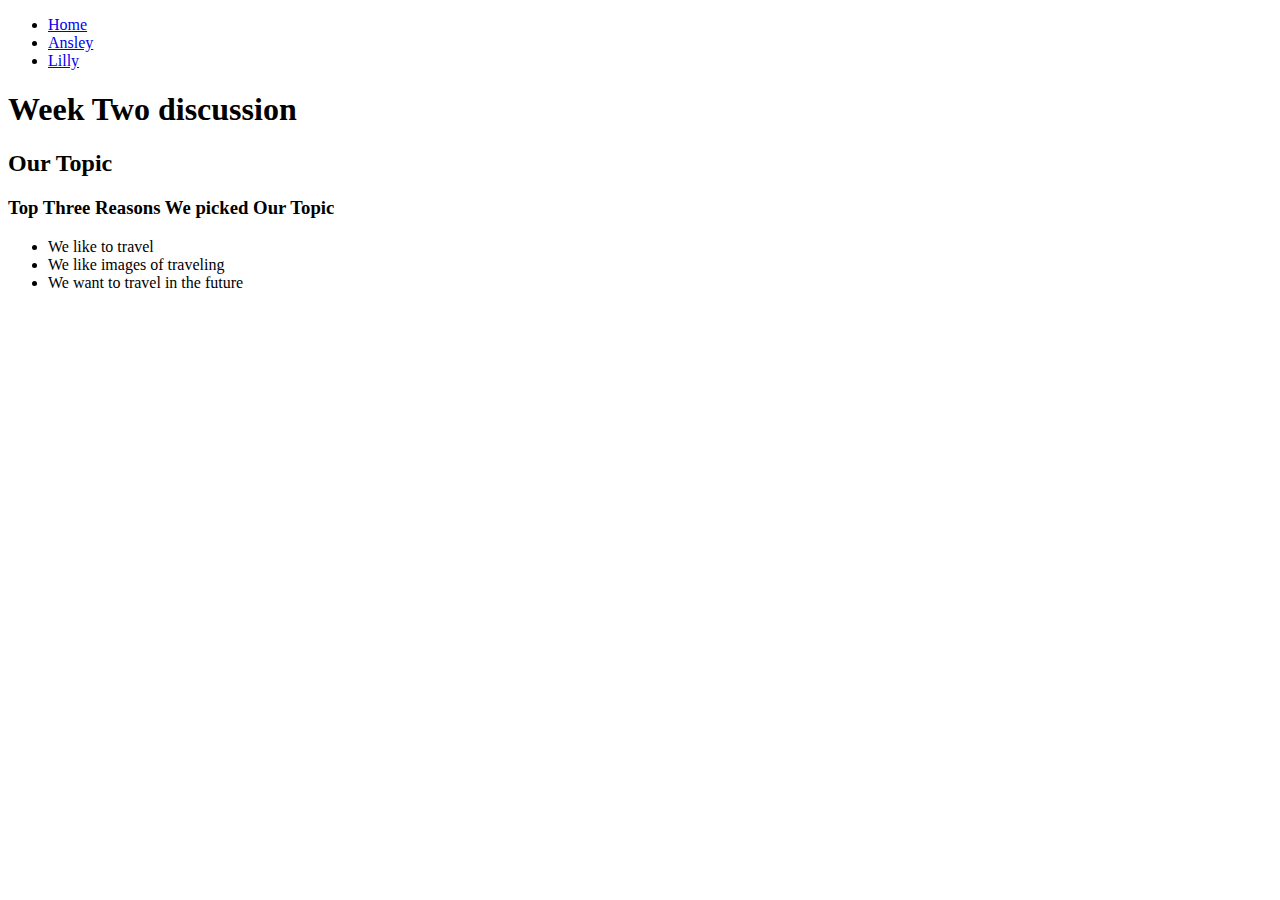
==== index.html @ 717452ab "Add files via upload" ====
<!DOCTYPE html>
<html lang="en">
<head>
    <meta charset="UTF-8">
    <meta http-equiv="X-UA-Compatible" content="IE=edge">
    <meta name="viewport" content="width=device-width, initial-scale=1.0">
    <!-- <link rel="stylesheet" href="css/html5reset.css"> -->
    <!-- <link rel="stylesheet" href="css/student1.css"> -->
    <!-- <link rel="stylesheet" href="css/student2.css"> -->
    <!-- <link rel="stylesheet" href="css/student3.css"> -->
    <title>Week 2 Discussion</title>
</head>
<body>
    <header>
        <nav>
            <ul>
                <li><a href = "index.html">Home</a></li>
                <li><a href = ansley.html> Ansley</a></li>
                <li><a href = lilly.html> Lilly</a></li>
            </ul>
        </nav>
        <h1>Week Two discussion</h1>

    </header>
    
    <main>
        <h2> Our Topic</h2>
        

        <h3>Top Three Reasons We picked Our Topic</h3>
        <ul>
            <li>We like to travel</li>
            <li>We like images of traveling</li>
            <li>We want to travel in the future</li>
        </ul>
    </main>
    
</body>
</html>
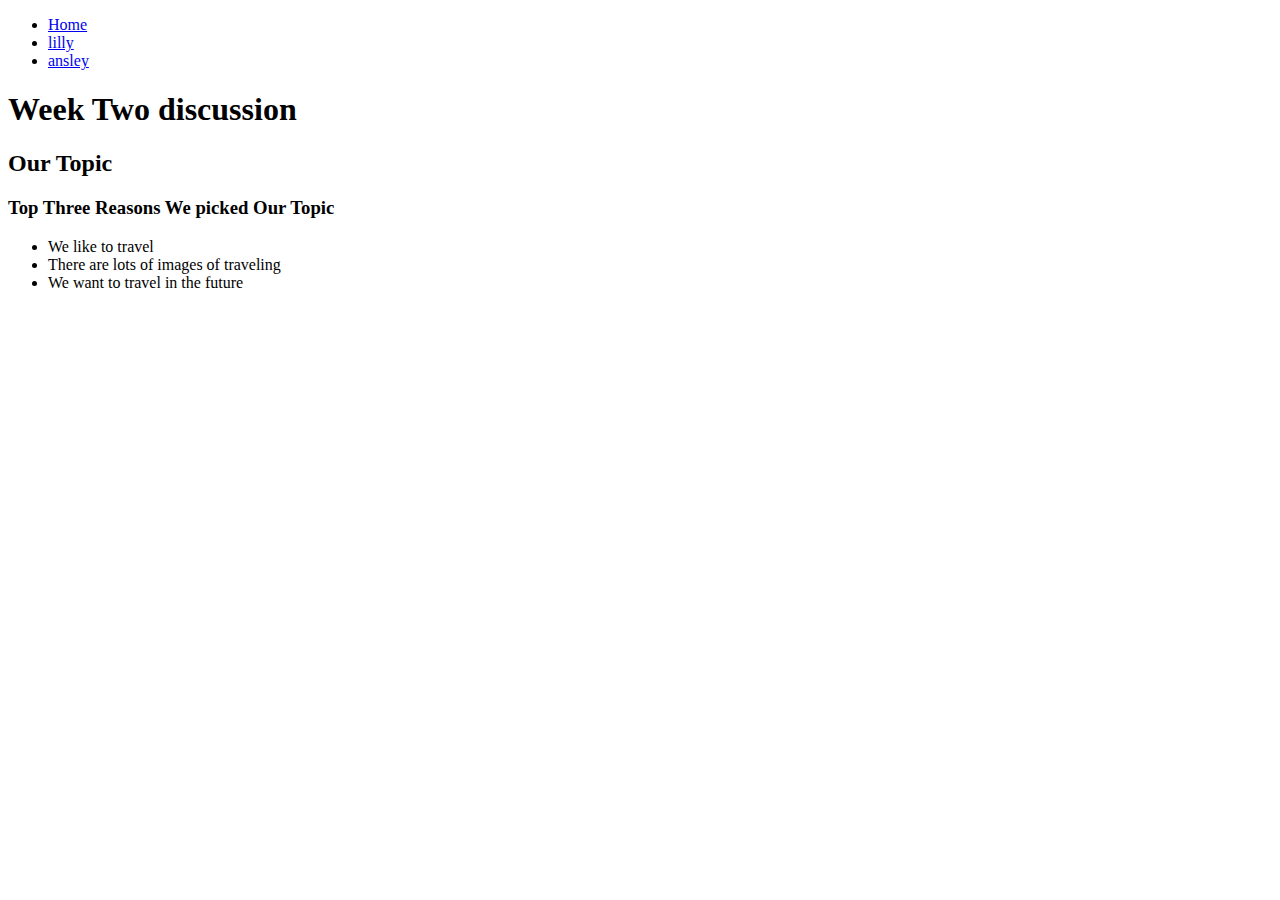
==== commit 9517a5e0: "Add files via upload" ====
--- a/index.html
+++ b/index.html
@@ -15,8 +15,8 @@
         <nav>
             <ul>
                 <li><a href = "index.html">Home</a></li>
-                <li><a href = ansley.html> Ansley</a></li>
-                <li><a href = lilly.html> Lilly</a></li>
+                <li><a href = "lilly.html">lilly</a></li>
+                <li><a href = "ansley.html">ansley</a></li>
             </ul>
         </nav>
         <h1>Week Two discussion</h1>
@@ -30,7 +30,7 @@
         <h3>Top Three Reasons We picked Our Topic</h3>
         <ul>
             <li>We like to travel</li>
-            <li>We like images of traveling</li>
+            <li>There are lots of images of traveling</li>
             <li>We want to travel in the future</li>
         </ul>
     </main>
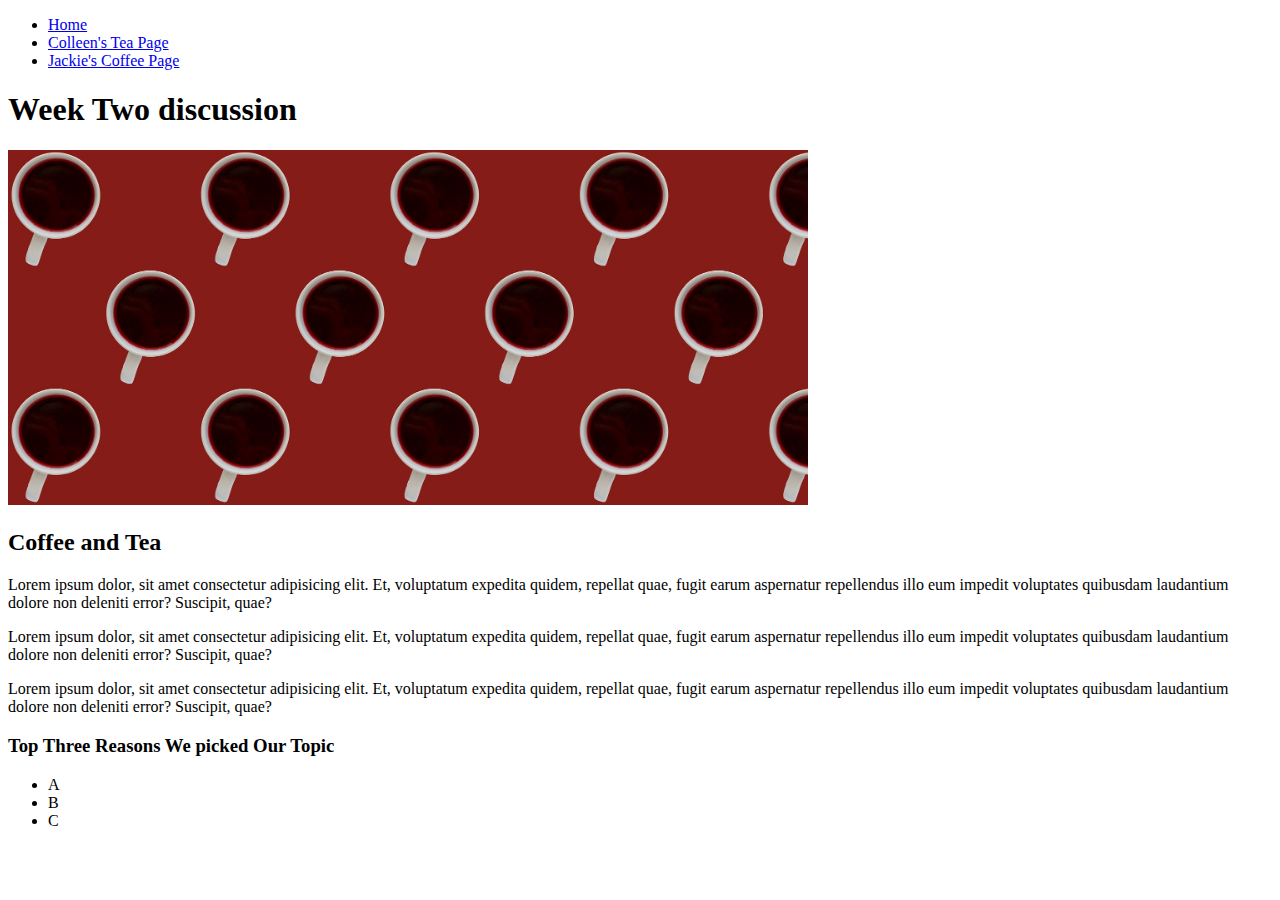
==== commit a687e665: "Add files via upload" ====
--- a/index.html
+++ b/index.html
@@ -15,25 +15,29 @@
         <nav>
             <ul>
                 <li><a href = "index.html">Home</a></li>
-                <li><a href = "lilly.html">lilly</a></li>
-                <li><a href = "ansley.html">ansley</a></li>
+                <li><a href="colleen.html">Colleen's Tea Page</a></li>
+                <li><a href="jackie.html">Jackie's Coffee Page</a></li>
             </ul>
         </nav>
         <h1>Week Two discussion</h1>
+        <img src = "images/cover_image.jpg" width="800" alt = "">
+    </header>
 
-    </header>
-    
     <main>
-        <h2> Our Topic</h2>
-        
-
+        <h2>Coffee and Tea</h2>
+        <p> Lorem ipsum dolor, sit amet consectetur adipisicing elit. Et, voluptatum expedita quidem, repellat quae, fugit earum aspernatur repellendus illo eum impedit voluptates quibusdam laudantium dolore non deleniti error? Suscipit, quae?
+        </p>
+        <p> Lorem ipsum dolor, sit amet consectetur adipisicing elit. Et, voluptatum expedita quidem, repellat quae, fugit earum aspernatur repellendus illo eum impedit voluptates quibusdam laudantium dolore non deleniti error? Suscipit, quae?
+        </p>
+        <p> Lorem ipsum dolor, sit amet consectetur adipisicing elit. Et, voluptatum expedita quidem, repellat quae, fugit earum aspernatur repellendus illo eum impedit voluptates quibusdam laudantium dolore non deleniti error? Suscipit, quae?
+        </p>
         <h3>Top Three Reasons We picked Our Topic</h3>
         <ul>
-            <li>We like to travel</li>
-            <li>There are lots of images of traveling</li>
-            <li>We want to travel in the future</li>
+            <li>A</li>
+            <li>B</li>
+            <li>C</li>
         </ul>
     </main>
-    
+
 </body>
-</html>+</html>
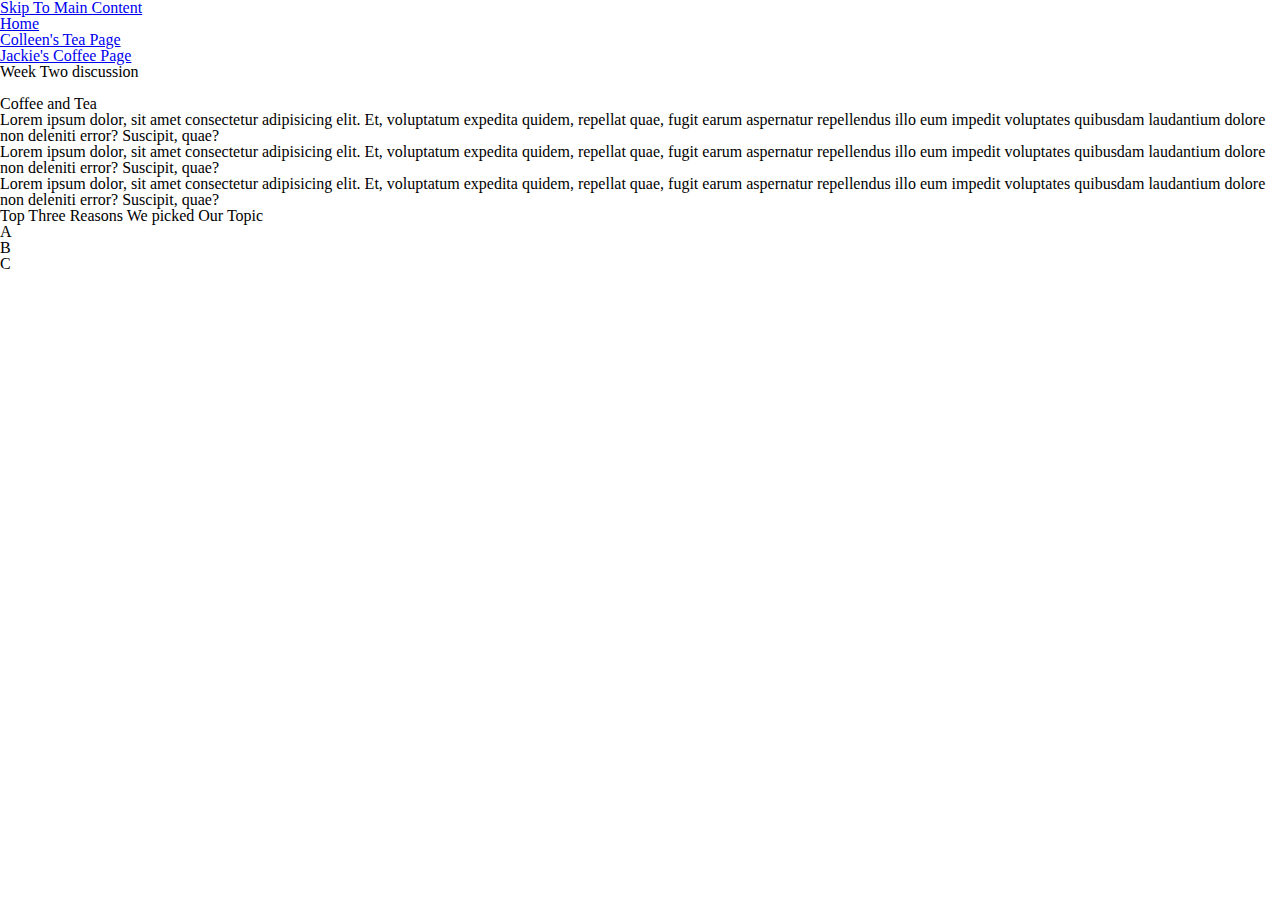
==== commit ab9755dc: "Add files via upload" ====
--- a/index.html
+++ b/index.html
@@ -4,13 +4,13 @@
     <meta charset="UTF-8">
     <meta http-equiv="X-UA-Compatible" content="IE=edge">
     <meta name="viewport" content="width=device-width, initial-scale=1.0">
-    <!-- <link rel="stylesheet" href="css/html5reset.css"> -->
+    <link rel="stylesheet" href="css/html5reset.css"> 
     <!-- <link rel="stylesheet" href="css/student1.css"> -->
-    <!-- <link rel="stylesheet" href="css/student2.css"> -->
-    <!-- <link rel="stylesheet" href="css/student3.css"> -->
+    <link rel="stylesheet" href="css/student2.css">
     <title>Week 2 Discussion</title>
 </head>
 <body>
+    <a href="#main">Skip To Main Content</a>
     <header>
         <nav>
             <ul>
@@ -20,7 +20,7 @@
             </ul>
         </nav>
         <h1>Week Two discussion</h1>
-        <img src = "images/cover_image.jpg" width="800" alt = "">
+        <img src = "images/images/cover_image.jpg" width="800" alt = "">
     </header>
 
     <main>
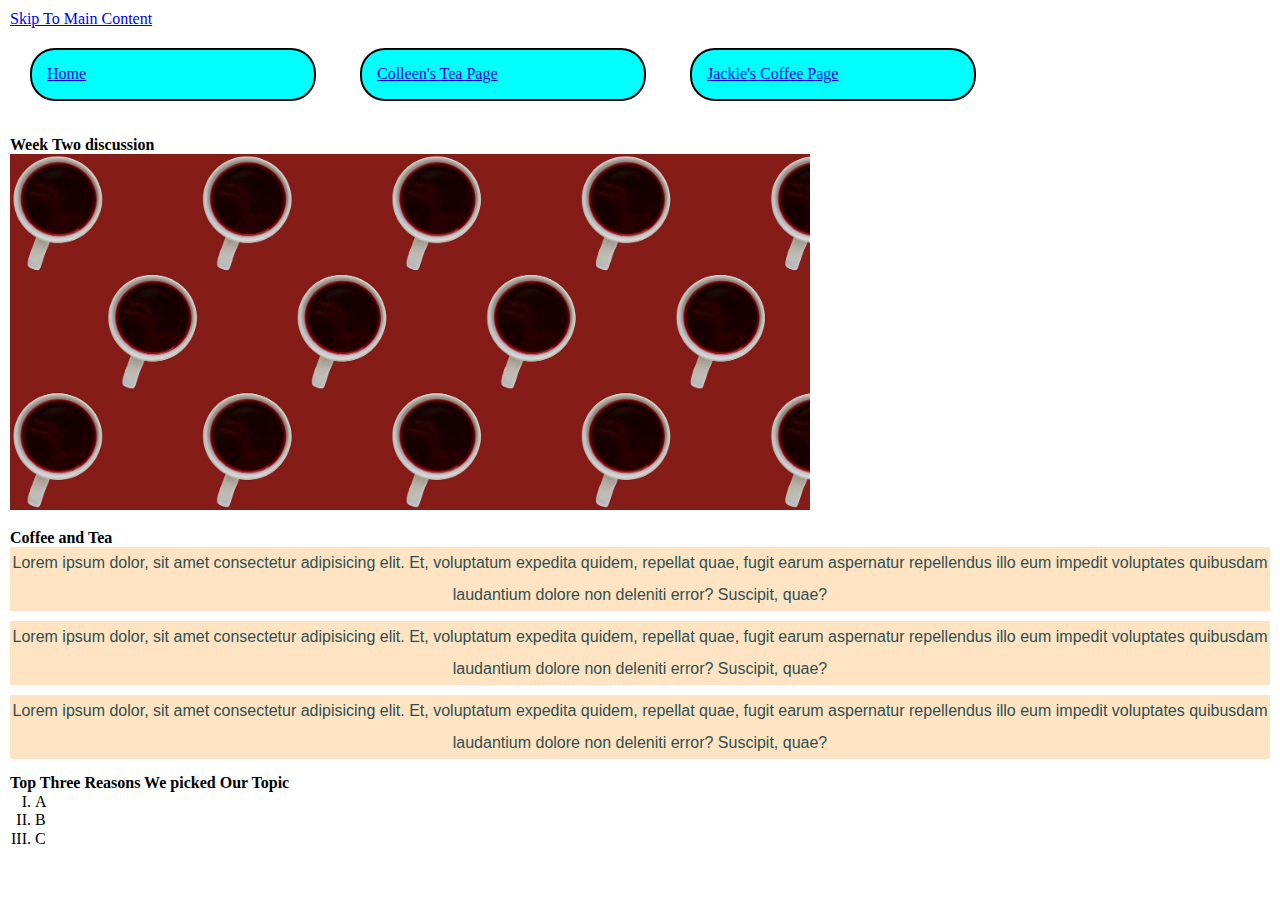
==== commit 1a2ef86b: "Add files via upload" ====
--- a/index.html
+++ b/index.html
@@ -4,13 +4,15 @@
     <meta charset="UTF-8">
     <meta http-equiv="X-UA-Compatible" content="IE=edge">
     <meta name="viewport" content="width=device-width, initial-scale=1.0">
-    <link rel="stylesheet" href="css/html5reset.css"> 
-    <!-- <link rel="stylesheet" href="css/student1.css"> -->
+    <link rel="stylesheet" href="css/html5reset.css">
+    <link rel="stylesheet" href="css/student1.css">
     <link rel="stylesheet" href="css/student2.css">
+    <!-- <link rel="stylesheet" href="css/student3.css"> -->
     <title>Week 2 Discussion</title>
 </head>
 <body>
     <a href="#main">Skip To Main Content</a>
+
     <header>
         <nav>
             <ul>
@@ -20,7 +22,7 @@
             </ul>
         </nav>
         <h1>Week Two discussion</h1>
-        <img src = "images/images/cover_image.jpg" width="800" alt = "">
+        <img src = "images/cover_image.jpg" width="800" alt = "">
     </header>
 
     <main>
--- a/css/student1.css
+++ b/css/student1.css
@@ -0,0 +1,42 @@
+body{
+    margin:5px;
+    padding:5px;
+    line-height:1.15;
+ }
+  
+ h1,h2, h3{
+    font-weight: bold;
+    margin-top:15px;
+  
+ }
+ ul li{
+    margin-left: 25px;
+    list-style-type: upper-roman;
+ }
+
+ nav li{
+    background-color: aqua;
+    border: 2px solid black;
+    border-radius: 25px;
+    display: inline-block;
+    padding: 10px;
+    width:18%;
+    margin-right: 15px;
+ }
+
+ main img{
+    width:24%;
+    box-sizing: border-box;
+    padding:15px;
+    border:6px dashed green;
+    margin:0;
+ }
+
+ p{
+    line-height:2;
+    font-family: 'Lucida Sans', 'Lucida Sans Regular', 'Lucida Grande', 'Lucida Sans Unicode', Geneva, Verdana, sans-serif;
+    color:darkslategray;
+    background-color: bisque;
+    margin-bottom: 10px;
+    text-align: center;
+ }
--- a/css/student2.css
+++ b/css/student2.css
@@ -0,0 +1,33 @@
+body{
+    margin:5px;
+    padding:5px;
+    line-height:1.15;
+ }
+  
+ h1,h2, h3{
+    font-weight: bold;
+    margin-top:15px;
+  
+ }
+ ul li{
+    margin-left: 25px;
+    list-style-type: upper-roman;
+ }
+ nav li{
+    border: 2px solid black;
+    background-color: aqua;
+    border-radius: 25px;
+    font-family: 'Lucida Sans', 'Lucida Sans Regular', 'Lucida Grande';
+    padding: 15px;
+    margin: 20px;
+    width: 20%;
+    display: inline-block;
+ }
+ 
+ main img{
+    box-sizing: boarder-box;
+    width: 24%;
+    padding: 15px;
+    margin: 0;
+    border: 5px dashed green;
+ }
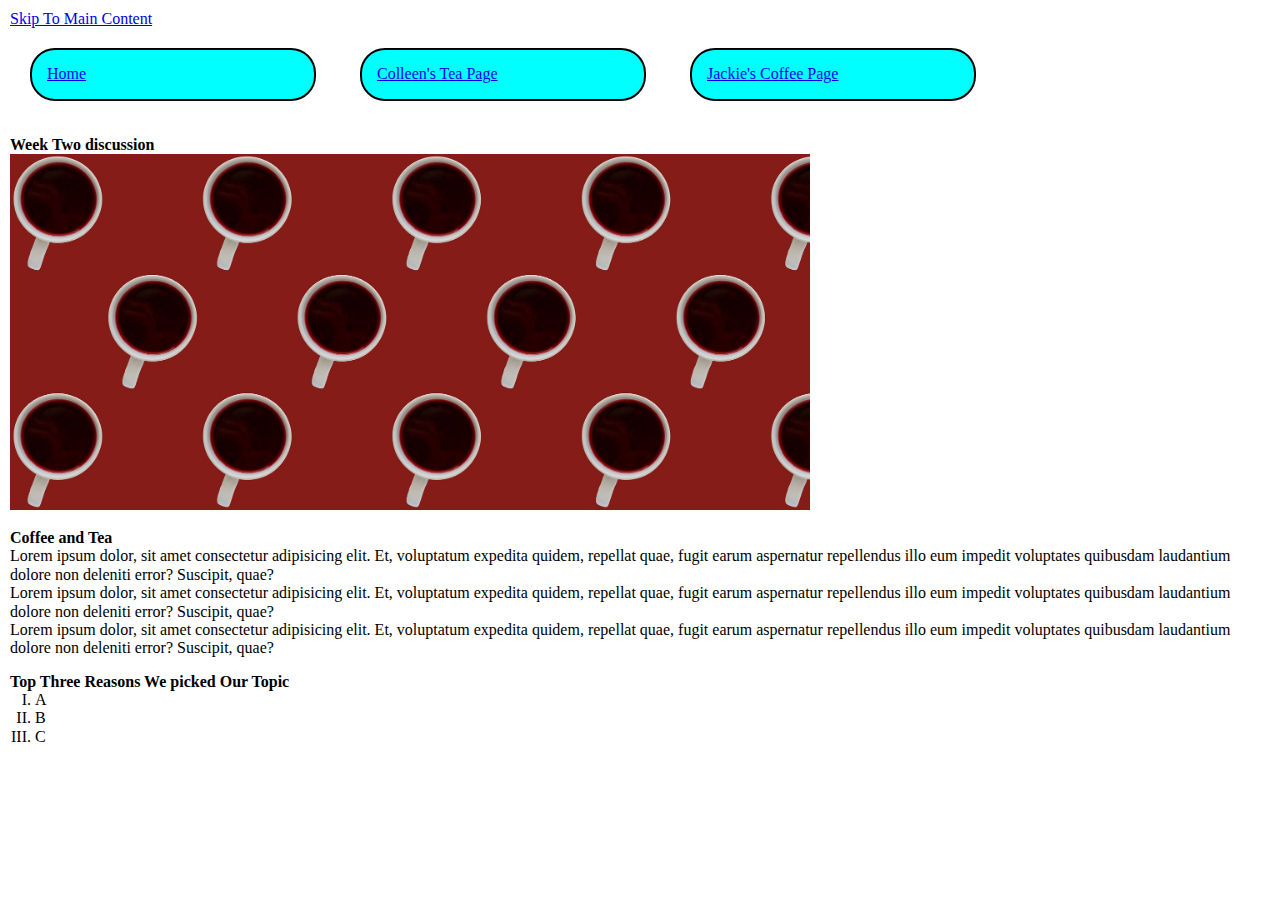
==== commit aa7c927e: "Add files via upload" ====
--- a/index.html
+++ b/index.html
@@ -5,7 +5,7 @@
     <meta http-equiv="X-UA-Compatible" content="IE=edge">
     <meta name="viewport" content="width=device-width, initial-scale=1.0">
     <link rel="stylesheet" href="css/html5reset.css">
-    <link rel="stylesheet" href="css/student1.css">
+    <!--<link rel="stylesheet" href="css/student1.css"> -->
     <link rel="stylesheet" href="css/student2.css">
     <!-- <link rel="stylesheet" href="css/student3.css"> -->
     <title>Week 2 Discussion</title>
